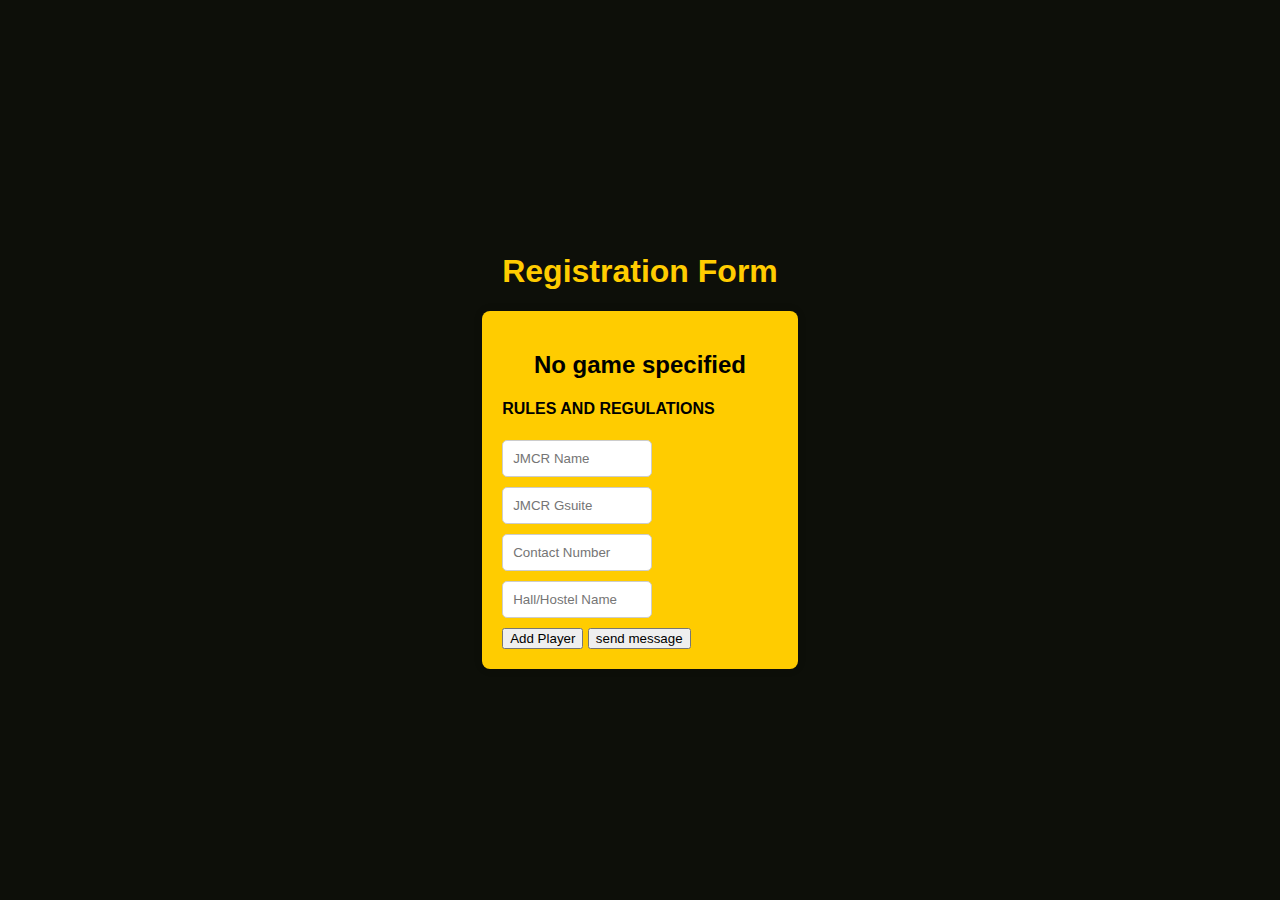
==== register.html @ 49d96540 "pushed" ====
<!DOCTYPE html>
<html lang="en">
  <head>
    <meta charset="UTF-8" />
    <meta name="viewport" content="width=device-width, initial-scale=1.0" />
    <title>Registration Page</title>
    <style>
      /* Some basic styling for demonstration purposes */

      body {
        font-family: Arial, sans-serif;
        background-color: #0d0f09;
        margin: 0;
        padding: 0;
        display: flex;
        justify-content: center;
        align-items: center;
        height: 100vh;
      }
      .outline {
        display: flex;
        flex-direction: column;
        align-items: center;
      }
      #headline {
        color: #ffcc00;
      }
      #gameName {
        text-align: center;
      }
      .registration-container {
        background-color: #ffcc00; /* Yellow background */
        padding: 20px;
        border-radius: 8px;
        box-shadow: 0 0 10px rgba(0, 0, 0, 0.1);
        max-width: 600px;
        width: 100%;
        text-align: left;
      }

      .registration-container h2,
      .registration-container h3,
      .registration-container h4 {
        color: #000000; /* Black text color */
      }

      .inputBox input[type="text"],
      .inputBox input[type="email"],
      .inputBox input[type="tel"] {
        width: calc(50% - 10px);
        padding: 10px;
        margin-bottom: 10px;
        border: 1px solid #ccc;
        border-radius: 5px;
      }

      .inputBox input[type="submit"],
      .inputBox button {
        background-color: #000000; /* Black button color */
        color: #ffffff; /* White button text color */
        padding: 10px 20px;
        border: none;
        border-radius: 5px;
        cursor: pointer;
      }

      .inputBox input[type="submit"]:hover,
      .inputBox button:hover {
        background-color: #333333; /* Darker shade of black on hover */
      }
    </style>
  </head>
  <body>
    <div class="outline">
      <h1 id="headline">Registration Form</h1>
      <div class="registration-container">
        <h2 id="gameName"></h2>
        <h4>RULES AND REGULATIONS</h4>
        <ul id="rulesList"></ul>
        <form action="#" method="POST">
          <div class="inputBox field">
            <input type="text" placeholder="JMCR Name" name="name" required />
            <div class="line"></div>
          </div>
          <div class="inputBox field">
            <input
              type="email"
              placeholder="JMCR Gsuite"
              name="email"
              required
            />
            <div class="line"></div>
          </div>
          <div class="inputBox field">
            <input
              type="tel"
              placeholder="Contact Number"
              name="contact"
              required
            />
            <div class="line"></div>
          </div>
          <div class="inputBox field">
            <input
              type="text"
              placeholder="Hall/Hostel Name"
              name="hname"
              required
            />
            <div class="line"></div>
          </div>

          <!-- Add Player Fields -->
          <div id="playerFields"></div>
          <button type="button" onclick="addPlayerField()">Add Player</button>

          <input type="submit" value="send message" class="btn" id="change" />
        </form>
      </div>
    </div>

    <script>
      // Function to get the value of a query parameter from the URL
      const maxPlayers = {
        tt: 5,
        tog: 6,
        kbddi: 6,
      };

      // Function to add player fields dynamically
      function addPlayerField() {
        const playerFields = document.getElementById("playerFields");
        const playerCount = playerFields.children.length + 1; // Calculate player count

        // Check if maximum players reached for the selected game
        if (playerCount > maxPlayers[game]) {
          alert(
            `Maximum players (${
              maxPlayers[game]
            }) reached for ${game.toUpperCase()}`
          );
          return;
        }

        const playerInput = document.createElement("div");
        playerInput.classList.add("inputBox");

        // Label the first player as captain
        // Inside the function addPlayerField()

        // Inside the function addPlayerField()

        const isCaptain = playerCount === 1;
        const playerNameLabel = isCaptain
          ? "Captain's Name"
          : `Player ${playerCount} Name`;
        const playerNamePlaceholder = isCaptain
          ? "Captain's Name"
          : `Player ${playerCount} Name`;
        const gsuiteLabel = isCaptain
          ? "Captain's Gsuite"
          : `Player ${playerCount} Gsuite`;
        const gsuitePlaceholder = isCaptain
          ? "Captain's Gsuite"
          : `Player ${playerCount} Gsuite`;

        playerInput.innerHTML = `
    <label for="playerName${playerCount}">${playerNameLabel}:</label>
    <input type="text" id="playerName${playerCount}" placeholder="${playerNamePlaceholder}" name="player_name[]" required />
    <label for="playerEmail${playerCount}">${gsuiteLabel}:</label>
    <input type="email" id="playerEmail${playerCount}" placeholder="${gsuitePlaceholder}" name="player_email[]" required />
`;

        playerFields.appendChild(playerInput);
      }
      function getQueryVariable(variable) {
        var query = window.location.search.substring(1);
        var vars = query.split("&");
        for (var i = 0; i < vars.length; i++) {
          var pair = vars[i].split("=");
          if (pair[0] === variable) {
            return decodeURIComponent(pair[1]);
          }
        }
        return null;
      }

      // Get the value of the 'game' parameter from the URL
      var game = getQueryVariable("game");

      // Display the game name and rules on the page
      if (game !== null) {
        const gameName = {
          tt: "table tennis🎾",
          tog: "tug of war💪",
          kbddi: "kabaddi🔥",
        };
        document.getElementById("gameName").textContent =
          gameName[game].toUpperCase();

        var rulesList = document.getElementById("rulesList");
        var rules = "";

        // Based on the game, set the rules
        switch (game.toLowerCase()) {
          case "tt":
            rules = `
                <li>Each hall/hostel should bring only up to 2 teams consisting of 5 members each.</li>
                <li>One player can play only in one team.</li>
                <li>Playing order will be Singles and Doubles alternatively (Singles, Doubles, Singles, Doubles, Singles).</li>
                <li>Every match will be a knockout.</li>
                <li>Each Player will play at most 2 matches representing the team.</li>
                <li>The decision of the referee will be final.</li>
                <li>Usual ITTF rules will be followed.</li>
                `;
            break;
          case "tog":
            rules = `
                <li>Each hall/hostel should bring only up to 2 teams consisting of 7-12 members each.</li>
                <li>One player can play only in one team.</li>
                <li>There is only one re-entry chance for each team.</li>
                <li>Each match will be of 20 minutes, 10 minutes each half. The playoff matches will be of 30 minutes.</li>
                <li>Every match will be a knockout.</li>
                <li>Every participant must play with bare feet.</li>
                <li>The referee decision will be final and no arguments tolerated.</li>
                <li>Usual Pro-Kabaddi rules will be followed.</li>
                `;
            break;
          case "kbddi":
            rules = `
                <li>Each Hall/ Hostel may have at most 2 teams consisting of 6 players each.</li>
                <li>One player can play in one team only.</li>
                <li>As soon as the referee blows the whistle, the teams can start pulling the rope.</li>
                <li>Every participant must play with bare feet.</li>
                <li>The team to pull the rope to their area wins.</li>
                <li>Touching the ground for a long period of time and lowering the elbow below the knee are considered as fouls and may lead to disqualification.</li>
                `;
            break;
          default:
            rules = "No rules found for this game.";
            break;
        }

        rulesList.innerHTML = rules;
      } else {
        document.getElementById("gameName").textContent = "No game specified";
      }
    </script>
  </body>
</html>
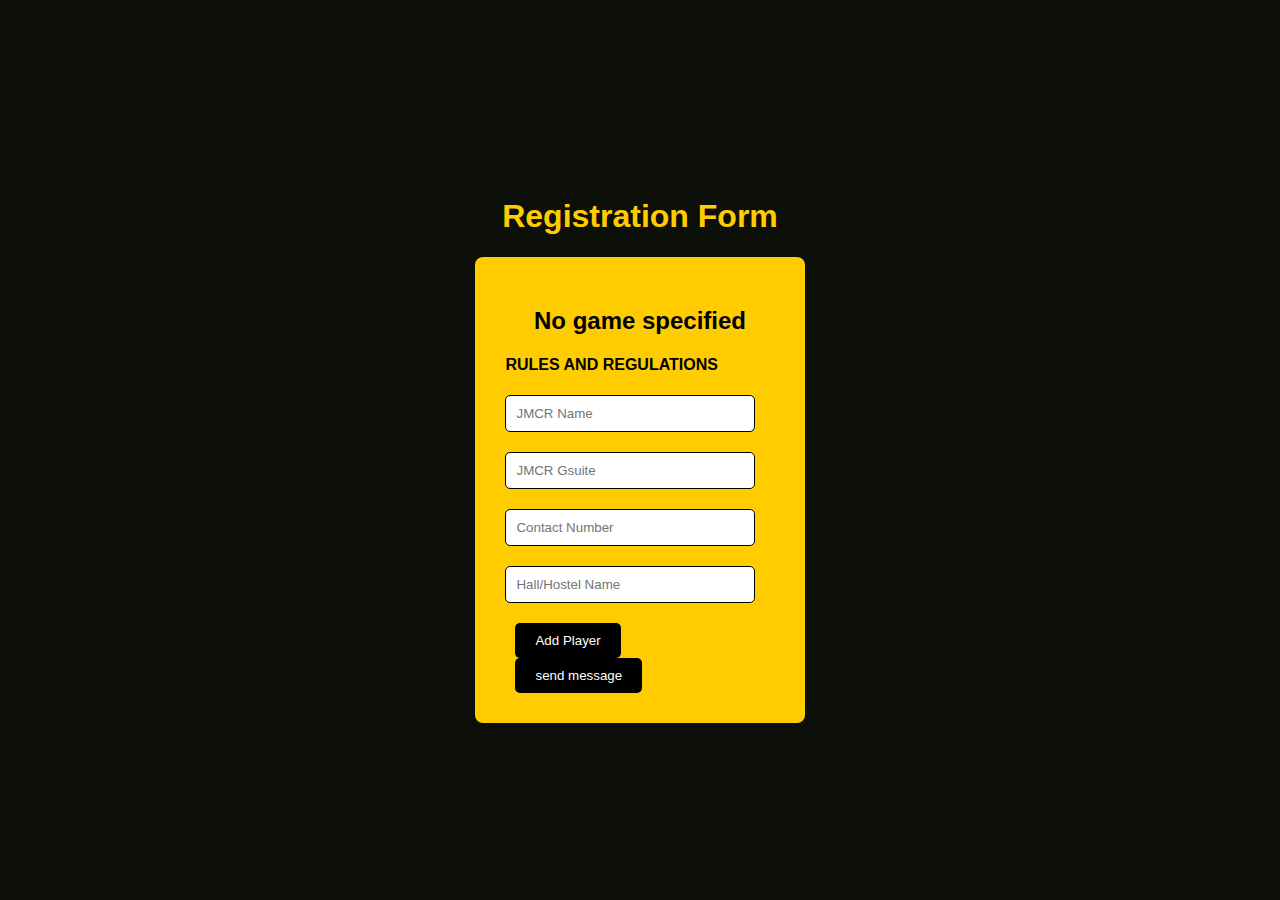
==== commit 67f0c03f: "pushed" ====
--- a/register.html
+++ b/register.html
@@ -30,70 +30,92 @@
       }
       .registration-container {
         background-color: #ffcc00; /* Yellow background */
-        padding: 20px;
+        padding: 30px;
         border-radius: 8px;
         box-shadow: 0 0 10px rgba(0, 0, 0, 0.1);
         max-width: 600px;
-        width: 100%;
-        text-align: left;
-      }
-
-      .registration-container h2,
-      .registration-container h3,
-      .registration-container h4 {
-        color: #000000; /* Black text color */
-      }
-
-      .inputBox input[type="text"],
-      .inputBox input[type="email"],
-      .inputBox input[type="tel"] {
-        width: calc(50% - 10px);
+        width: 80%;
+        margin: 0 auto; /* Center align the container */
+      }
+
+      .inputBox {
+        margin-bottom: 20px; /* Increase space between input boxes */
+      }
+
+      .inputBox input[type="text"] {
+        width: calc(100% - 20px); /* Full width input */
         padding: 10px;
-        margin-bottom: 10px;
-        border: 1px solid #ccc;
+        border: 1px solid #000000; /* Black border */
         border-radius: 5px;
-      }
-
-      .inputBox input[type="submit"],
-      .inputBox button {
+        font-family: "Lucida Sans", "Lucida Sans Regular", "Lucida Grande",
+          "Lucida Sans Unicode", Geneva, Verdana, sans-serif;
+
+        color: black; /* White text color */
+        box-sizing: border-box; /* Include padding in width calculation */
+      }
+
+      .btn-container {
+        text-align: center; /* Center align buttons */
+      }
+
+      .btn {
         background-color: #000000; /* Black button color */
         color: #ffffff; /* White button text color */
         padding: 10px 20px;
         border: none;
         border-radius: 5px;
         cursor: pointer;
-      }
-
-      .inputBox input[type="submit"]:hover,
-      .inputBox button:hover {
-        background-color: #333333; /* Darker shade of black on hover */
+        margin: 0 10px; /* Adjust margin */
+        display: inline-block;
+      }
+
+      .btn:hover {
+        transform: scale(1.1);
+        transition: all 0.5s ease;
+      }
+      @media only screen and (max-width: 600px) {
+        .registration-container {
+          padding: 20px;
+          margin: 10px;
+        }
+
+        .inputBox input[type="text"] {
+          width: 100%;
+          padding: 12px;
+        }
+
+        .btn {
+          margin: 10px 0;
+        }
       }
     </style>
   </head>
   <body>
     <div class="outline">
       <h1 id="headline">Registration Form</h1>
-      <div class="registration-container">
-        <h2 id="gameName"></h2>
-        <h4>RULES AND REGULATIONS</h4>
-        <ul id="rulesList"></ul>
-        <form action="#" method="POST">
+      <form action="https://getform.io/f/6dBDKna7" method="POST">
+        <div class="registration-container">
+          <h2 id="gameName"></h2>
+          <h4>RULES AND REGULATIONS</h4>
+          <ul id="rulesList"></ul>
+
           <div class="inputBox field">
             <input type="text" placeholder="JMCR Name" name="name" required />
             <div class="line"></div>
           </div>
           <div class="inputBox field">
             <input
-              type="email"
+              type="text"
               placeholder="JMCR Gsuite"
               name="email"
+              id="emailid"
               required
             />
             <div class="line"></div>
           </div>
           <div class="inputBox field">
             <input
-              type="tel"
+              type="text"
               placeholder="Contact Number"
               name="contact"
               required
@@ -112,11 +134,13 @@
 
           <!-- Add Player Fields -->
           <div id="playerFields"></div>
-          <button type="button" onclick="addPlayerField()">Add Player</button>
+          <button type="button" class="btn" onclick="addPlayerField()">
+            Add Player
+          </button>
 
           <input type="submit" value="send message" class="btn" id="change" />
-        </form>
-      </div>
+        </div>
+      </form>
     </div>
 
     <script>
@@ -124,7 +148,7 @@
       const maxPlayers = {
         tt: 5,
         tog: 6,
-        kbddi: 6,
+        kbddi: 12,
       };
 
       // Function to add player fields dynamically
@@ -165,11 +189,11 @@
           : `Player ${playerCount} Gsuite`;
 
         playerInput.innerHTML = `
-    <label for="playerName${playerCount}">${playerNameLabel}:</label>
-    <input type="text" id="playerName${playerCount}" placeholder="${playerNamePlaceholder}" name="player_name[]" required />
-    <label for="playerEmail${playerCount}">${gsuiteLabel}:</label>
-    <input type="email" id="playerEmail${playerCount}" placeholder="${gsuitePlaceholder}" name="player_email[]" required />
-`;
+             <label for="playerName${playerCount}">${playerNameLabel}:</label>
+             <input type="text" id="playerName${playerCount}" placeholder="${playerNamePlaceholder}" name="player_name[]" required />
+             <label for="playerEmail${playerCount}">${gsuiteLabel}:</label>
+             <input type="text" id="playerEmail${playerCount}" placeholder="${gsuitePlaceholder}" name="player_email[]" required />
+         `;
 
         playerFields.appendChild(playerInput);
       }
@@ -205,36 +229,36 @@
         switch (game.toLowerCase()) {
           case "tt":
             rules = `
-                <li>Each hall/hostel should bring only up to 2 teams consisting of 5 members each.</li>
-                <li>One player can play only in one team.</li>
-                <li>Playing order will be Singles and Doubles alternatively (Singles, Doubles, Singles, Doubles, Singles).</li>
-                <li>Every match will be a knockout.</li>
-                <li>Each Player will play at most 2 matches representing the team.</li>
-                <li>The decision of the referee will be final.</li>
-                <li>Usual ITTF rules will be followed.</li>
-                `;
+                         <li>Each hall/hostel should bring only up to 2 teams consisting of 5 members each.</li>
+                         <li>One player can play only in one team.</li>
+                         <li>Playing order will be Singles and Doubles alternatively (Singles, Doubles, Singles, Doubles, Singles).</li>
+                         <li>Every match will be a knockout.</li>
+                         <li>Each Player will play at most 2 matches representing the team.</li>
+                         <li>The decision of the referee will be final.</li>
+                         <li>Usual ITTF rules will be followed.</li>
+                         `;
             break;
           case "tog":
             rules = `
-                <li>Each hall/hostel should bring only up to 2 teams consisting of 7-12 members each.</li>
-                <li>One player can play only in one team.</li>
-                <li>There is only one re-entry chance for each team.</li>
-                <li>Each match will be of 20 minutes, 10 minutes each half. The playoff matches will be of 30 minutes.</li>
-                <li>Every match will be a knockout.</li>
-                <li>Every participant must play with bare feet.</li>
-                <li>The referee decision will be final and no arguments tolerated.</li>
-                <li>Usual Pro-Kabaddi rules will be followed.</li>
-                `;
+                         <li>Each Hall/ Hostel may have at most 2 teams consisting of 6 players each.</li>
+                         <li>One player can play in one team only.</li>
+                         <li>As soon as the referee blows the whistle, the teams can start pulling the rope.</li>
+                         <li>Every participant must play with bare feet.</li>
+                         <li>The team to pull the rope to their area wins.</li>
+                         <li>Touching the ground for a long period of time and lowering the elbow below the knee are considered as fouls and may lead to disqualification.</li>
+                         `;
             break;
           case "kbddi":
             rules = `
-                <li>Each Hall/ Hostel may have at most 2 teams consisting of 6 players each.</li>
-                <li>One player can play in one team only.</li>
-                <li>As soon as the referee blows the whistle, the teams can start pulling the rope.</li>
-                <li>Every participant must play with bare feet.</li>
-                <li>The team to pull the rope to their area wins.</li>
-                <li>Touching the ground for a long period of time and lowering the elbow below the knee are considered as fouls and may lead to disqualification.</li>
-                `;
+                         <li>Each hall/hostel should bring only up to 2 teams consisting of 7-12 members each.</li>
+                         <li>One player can play only in one team.</li>
+                         <li>There is only one re-entry chance for each team.</li>
+                         <li>Each match will be of 20 minutes, 10 minutes each half. The playoff matches will be of 30 minutes.</li>
+                         <li>Every match will be a knockout.</li>
+                         <li>Every participant must play with bare feet.</li>
+                         <li>The referee decision will be final and no arguments tolerated.</li>
+                         <li>Usual Pro-Kabaddi rules will be followed.</li>
+                         `;
             break;
           default:
             rules = "No rules found for this game.";
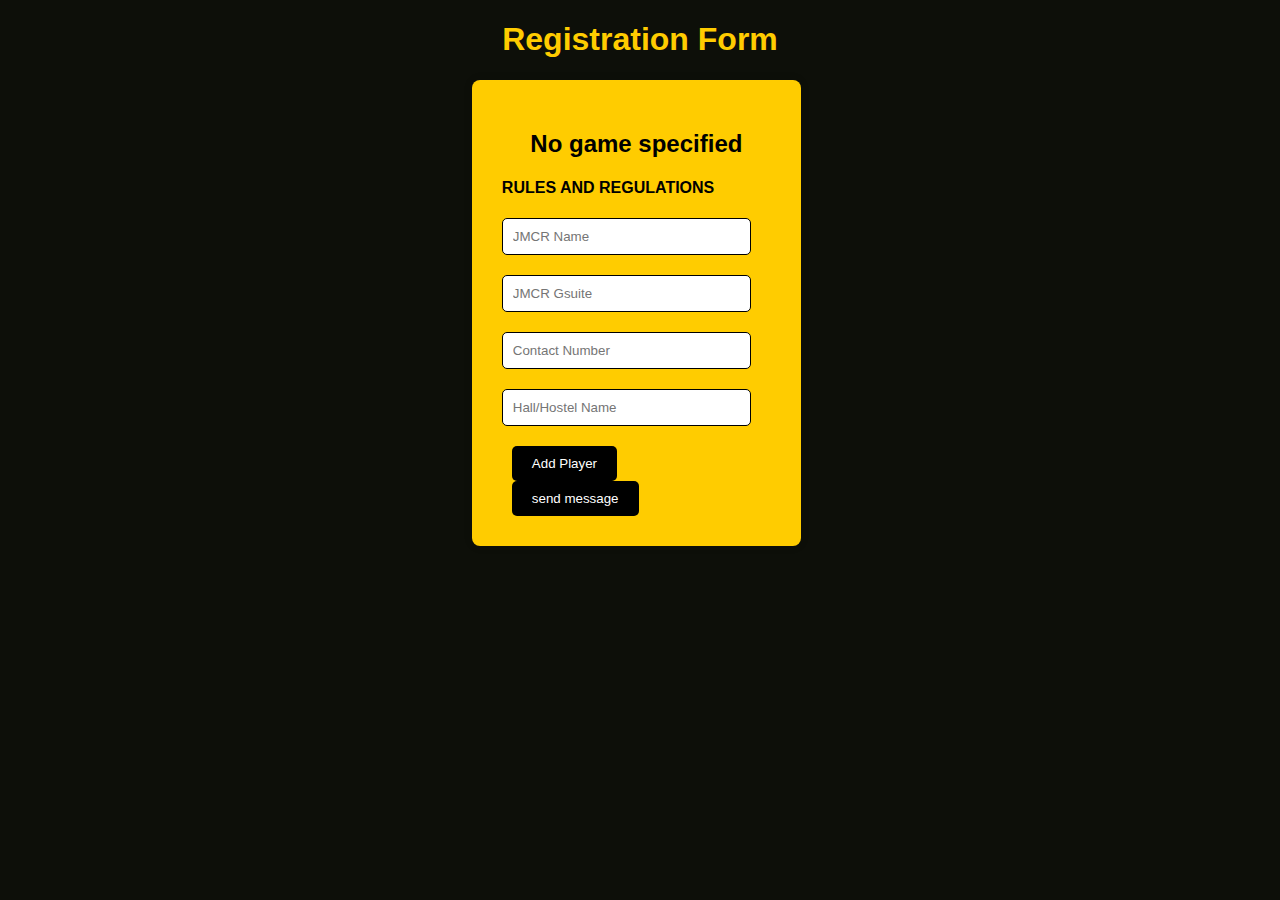
==== commit 71bbab29: "pushed" ====
--- a/register.html
+++ b/register.html
@@ -5,8 +5,6 @@
     <meta name="viewport" content="width=device-width, initial-scale=1.0" />
     <title>Registration Page</title>
     <style>
-      /* Some basic styling for demonstration purposes */
-
       body {
         font-family: Arial, sans-serif;
         background-color: #0d0f09;
@@ -15,7 +13,7 @@
         display: flex;
         justify-content: center;
         align-items: center;
-        height: 100vh;
+        overflow: auto;
       }
       .outline {
         display: flex;
@@ -29,17 +27,16 @@
         text-align: center;
       }
       .registration-container {
-        background-color: #ffcc00; /* Yellow background */
+        background-color: #ffcc00;
         padding: 30px;
         border-radius: 8px;
         box-shadow: 0 0 10px rgba(0, 0, 0, 0.1);
         max-width: 600px;
         width: 80%;
-        margin: 0 auto; /* Center align the container */
       }
 
       .inputBox {
-        margin-bottom: 20px; /* Increase space between input boxes */
+        margin-bottom: 20px;
       }
 
       .inputBox input[type="text"] {
@@ -85,9 +82,14 @@
         }
 
         .btn {
-          margin: 10px 0;
-        }
-      }
+          margin: 10px;
+        }
+      }
+
+      /* .scroll::-webkit-scrollbar-track {
+        margin-top: -10px;
+        margin-bottom: -10px;
+      } */
     </style>
   </head>
   <body>
@@ -150,6 +152,11 @@
         tog: 6,
         kbddi: 12,
       };
+
+      function scrollToTop() {
+        const formContainer = document.querySelector(".registration-container");
+        formContainer.scrollIntoView({ behavior: "smooth", block: "start" });
+      }
 
       // Function to add player fields dynamically
       function addPlayerField() {
@@ -189,14 +196,18 @@
           : `Player ${playerCount} Gsuite`;
 
         playerInput.innerHTML = `
-             <label for="playerName${playerCount}">${playerNameLabel}:</label>
-             <input type="text" id="playerName${playerCount}" placeholder="${playerNamePlaceholder}" name="player_name[]" required />
-             <label for="playerEmail${playerCount}">${gsuiteLabel}:</label>
-             <input type="text" id="playerEmail${playerCount}" placeholder="${gsuitePlaceholder}" name="player_email[]" required />
-         `;
+       <label for="playerName${playerCount}">${playerNameLabel}:</label>
+       <input type="text" id="playerName${playerCount}" placeholder="${playerNamePlaceholder}" name="player_name[]" required />
+       <label for="playerEmail${playerCount}">${gsuiteLabel}:</label>
+       <input type="text" id="playerEmail${playerCount}" placeholder="${gsuitePlaceholder}" name="player_email[]" required />
+   `;
 
         playerFields.appendChild(playerInput);
-      }
+
+        // Scroll to the top of the form container
+        scrollToTop();
+      }
+
       function getQueryVariable(variable) {
         var query = window.location.search.substring(1);
         var vars = query.split("&");
